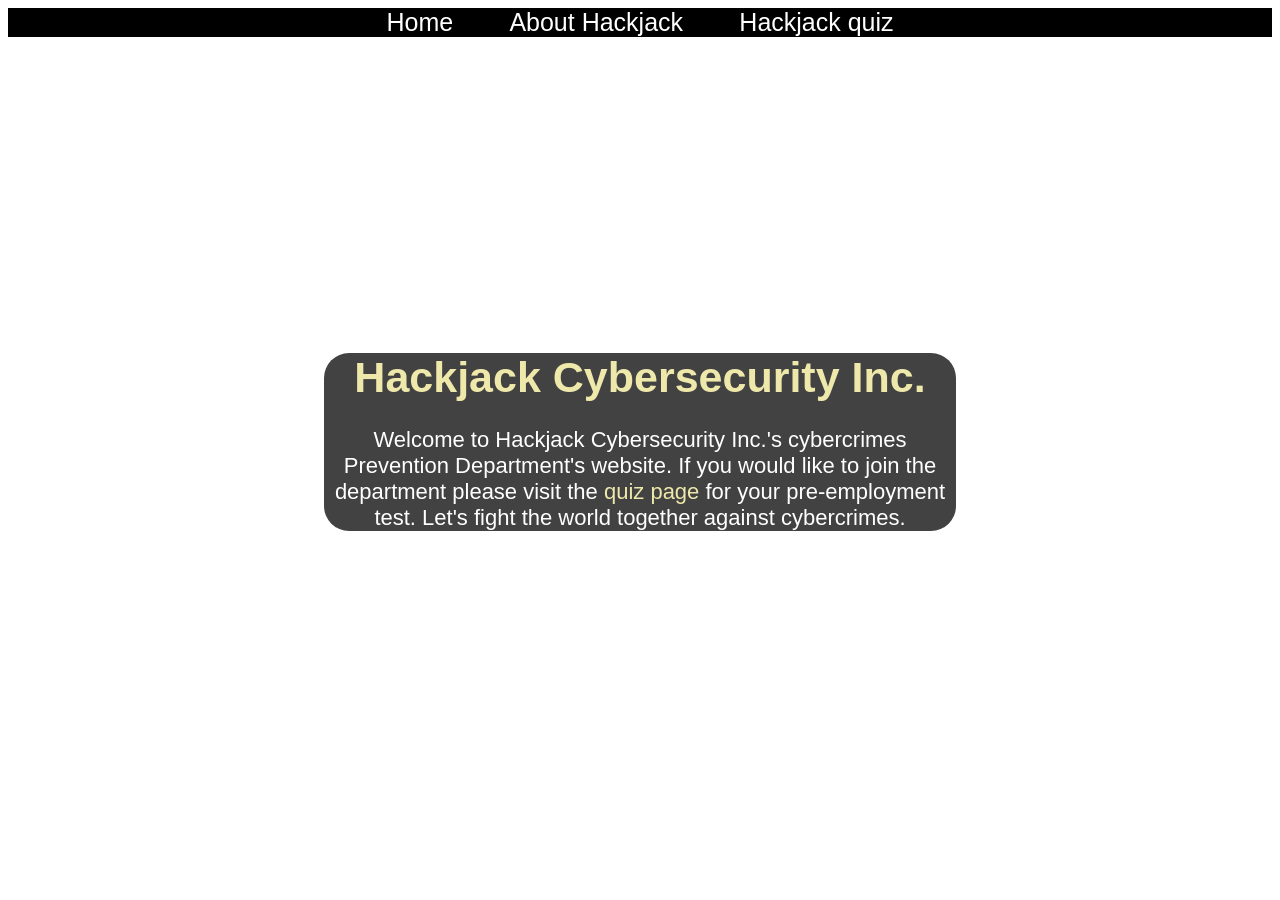
==== HTML/index.html @ e4d805cf "Add files via upload" ====
<!DOCTYPE html>
<html lang="en">
  <html>
    <meta name="viewport" content="width=device-width, initial-scale=1.0" />
    <title>Hackjack Cybercrime Prevention</title>
    <link rel="stylesheet" href="../CSS/index.css" />
  </html>
  <body>
    <section class="nav-bar">
      <a href="index.html">Home</a>
      <a href="about.html">About Hackjack</a>
      <a href="quiz.html" target="_blank">Hackjack quiz</a>
    </section>
    <section class="introduction">
      <h1>Hackjack Cybersecurity Inc.</h1>
      <p>
        Welcome to Hackjack Cybersecurity Inc.'s cybercrimes Prevention
        Department's website. If you would like to join the department please
        visit the
        <a class="qz-hrf" href="quiz.html">quiz page</a> for your pre-employment
        test. Let's fight the world together against cybercrimes.
      </p>
    </section>
  </body>
</html>
---- CSS/index.css ----
body {
  background: url("../Images/background3.jpg") no-repeat center fixed;
  background-size: cover;
}
.introduction {
  color: #ffffff;
  font-family: "Franklin Gothic Medium", "Arial Narrow", Arial, sans-serif;
  text-align: center;
  margin-top: 25%;
  margin-left: 25%;
  margin-right: 25%;
  border-radius: 25px;
  background-color: #000000bd;
}

h1 {
  color: palegoldenrod;
  font-size: 43px;
  margin-bottom: 10px;
}

p {
  font-size: 22px;
  font-weight: 250;
  margin-block: 25px;
}

a {
  text-decoration: none;
  color: white;
  font-family: "Franklin Gothic Medium", "Arial Narrow", Arial, sans-serif;
}

.qz-hrf {
  color: palegoldenrod;
}

a:hover {
  color: palegoldenrod;
  text-decoration: underline;
}

.nav-bar {
  font-size: 25px;
  background-color: rgb(0, 0, 0);
  font-weight: 300;
  color: white;
  text-align: center;
}

.nav-bar a {
  margin-inline: 25px;
}
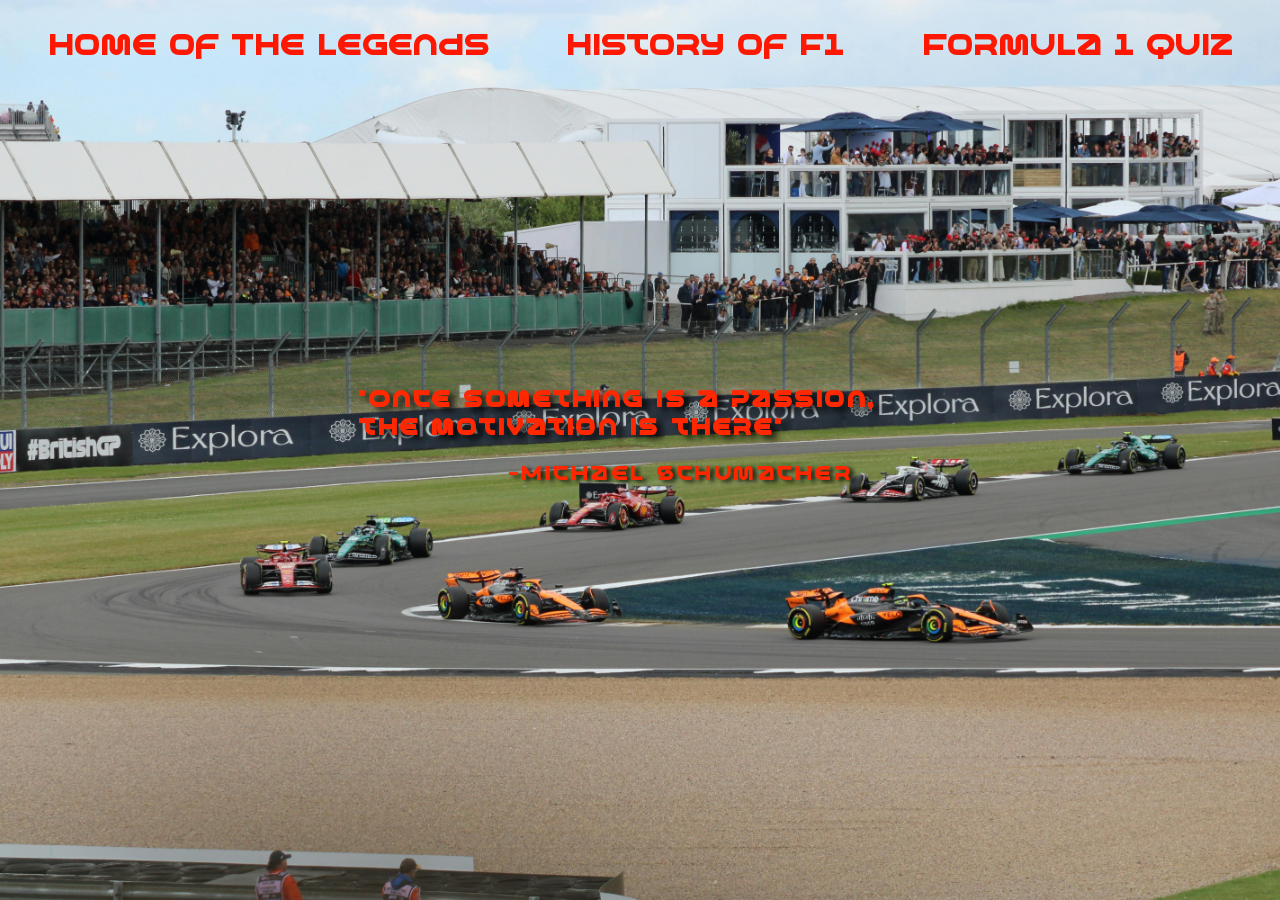
==== commit c6f74442: "Add files via upload" ====
--- a/HTML/index.html
+++ b/HTML/index.html
@@ -2,24 +2,19 @@
 <html lang="en">
   <html>
     <meta name="viewport" content="width=device-width, initial-scale=1.0" />
-    <title>Hackjack Cybercrime Prevention</title>
+    <title>F1 Fan Website</title>
     <link rel="stylesheet" href="../CSS/index.css" />
   </html>
   <body>
     <section class="nav-bar">
-      <a href="index.html">Home</a>
-      <a href="about.html">About Hackjack</a>
-      <a href="quiz.html" target="_blank">Hackjack quiz</a>
+      <a href="index.html">Home of The Legends</a>
+      <a href="about.html">History of F1</a>
+      <a href="quiz.html" target="_blank">Formula 1 Quiz</a>
     </section>
     <section class="introduction">
-      <h1>Hackjack Cybersecurity Inc.</h1>
-      <p>
-        Welcome to Hackjack Cybersecurity Inc.'s cybercrimes Prevention
-        Department's website. If you would like to join the department please
-        visit the
-        <a class="qz-hrf" href="quiz.html">quiz page</a> for your pre-employment
-        test. Let's fight the world together against cybercrimes.
-      </p>
+      <h1><img /></h1>
+      <p id="quote">"Once something is a passion, the motivation is there"</p>
+      <p id="quote-preson">-Michael Schumacher</p>
     </section>
   </body>
 </html>
--- a/CSS/index.css
+++ b/CSS/index.css
@@ -1,16 +1,6 @@
 body {
-  background: url("../Images/background3.jpg") no-repeat center fixed;
+  background: url("../Images/F1background.jpg") no-repeat center fixed;
   background-size: cover;
-}
-.introduction {
-  color: #ffffff;
-  font-family: "Franklin Gothic Medium", "Arial Narrow", Arial, sans-serif;
-  text-align: center;
-  margin-top: 25%;
-  margin-left: 25%;
-  margin-right: 25%;
-  border-radius: 25px;
-  background-color: #000000bd;
 }
 
 h1 {
@@ -19,35 +9,48 @@
   margin-bottom: 10px;
 }
 
-p {
+#quote {
+  margin-inline: 350px;
+  color: rgba(255, 40, 0);
+  margin-top: 240px;
+  line-height: 28px;
+  font-weight: 900;
+  text-shadow: 6px 4px 6px rgba(0, 0, 0, 0.8);
   font-size: 22px;
-  font-weight: 250;
-  margin-block: 25px;
 }
 
-a {
-  text-decoration: none;
-  color: white;
-  font-family: "Franklin Gothic Medium", "Arial Narrow", Arial, sans-serif;
+p {
+  font-family: "Alphacorsa", system-ui, -apple-system, BlinkMacSystemFont,
+    "Segoe UI", Roboto, Oxygen, Ubuntu, Cantarell, "Open Sans", "Helvetica Neue",
+    sans-serif;
+  letter-spacing: 2.5px;
 }
 
-.qz-hrf {
-  color: palegoldenrod;
-}
-
-a:hover {
-  color: palegoldenrod;
-  text-decoration: underline;
+#quote-preson {
+  text-align: right;
+  margin-inline: 400px;
+  color: rgb(255, 38, 0);
+  padding-right: 20px;
+  text-shadow: 4px 2px 4px rgba(0, 0, 0, 0.8);
+  font-size: 20px;
 }
 
 .nav-bar {
-  font-size: 25px;
-  background-color: rgb(0, 0, 0);
-  font-weight: 300;
-  color: white;
+  font-size: 30px;
   text-align: center;
+  padding-top: 20px;
 }
 
 .nav-bar a {
-  margin-inline: 25px;
+  margin-inline: 35px;
+  color: #ff1801;
+  text-decoration: none;
+  font-family: "Alphacorsa", system-ui, -apple-system, BlinkMacSystemFont,
+    "Segoe UI", Roboto, Oxygen, Ubuntu, Cantarell, "Open Sans", "Helvetica Neue",
+    sans-serif;
 }
+
+@font-face {
+  font-family: "Alphacorsa";
+  src: url("../Fonts/Alphacorsa Personal Use.ttf") format("truetype");
+}
